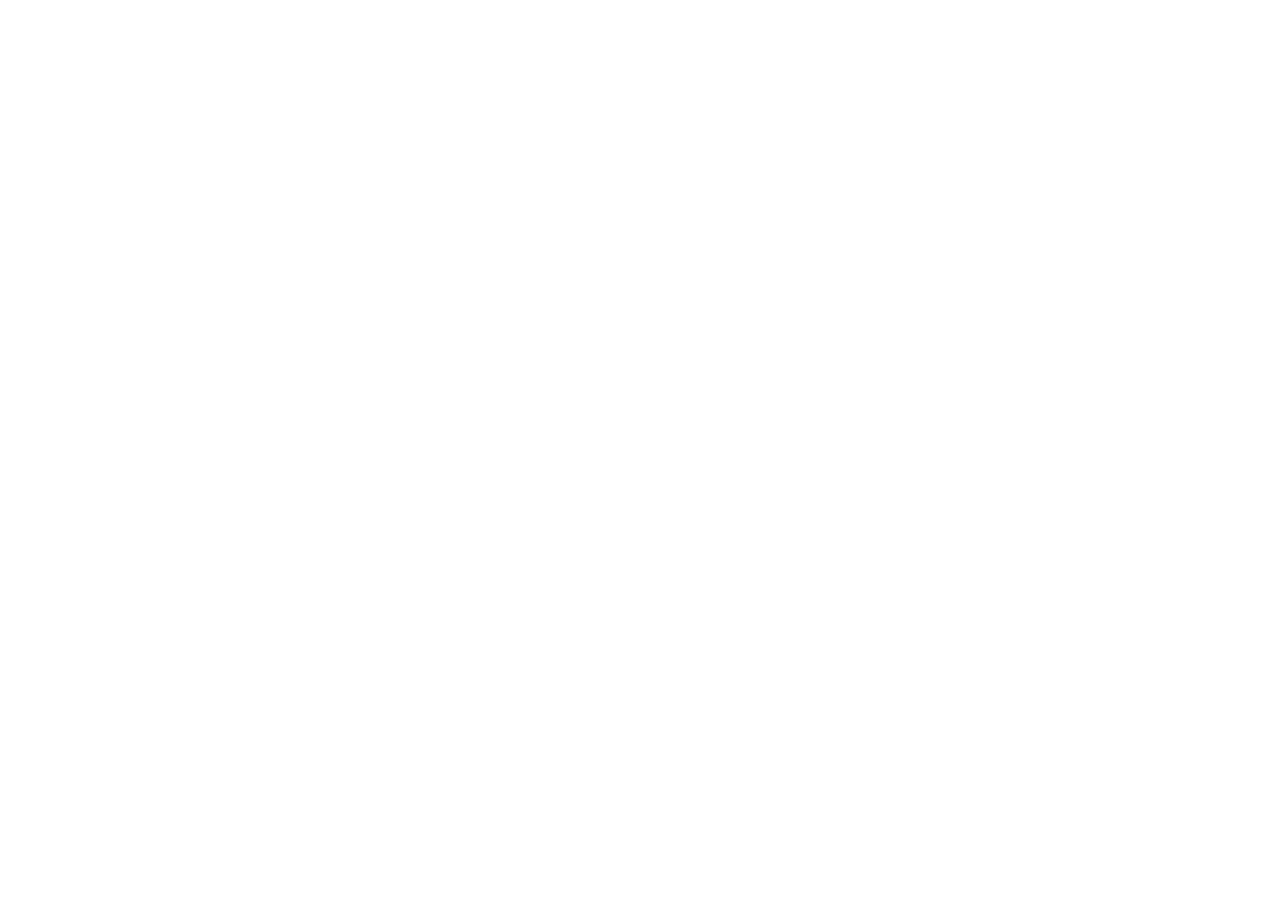
==== index.html @ c8d777ea "Better Body" ====
<!DOCTYPE html>
<html lang="es">
<head>
    <meta charset="UTF-8">
    <meta http-equiv="X-UA-Compatible" content="IE=edge">
    <meta name="viewport" content="width=device-width, initial-scale=1.0">
    <title>Hola Mundo</title>
</head>
<body>
    
</body>
</html>
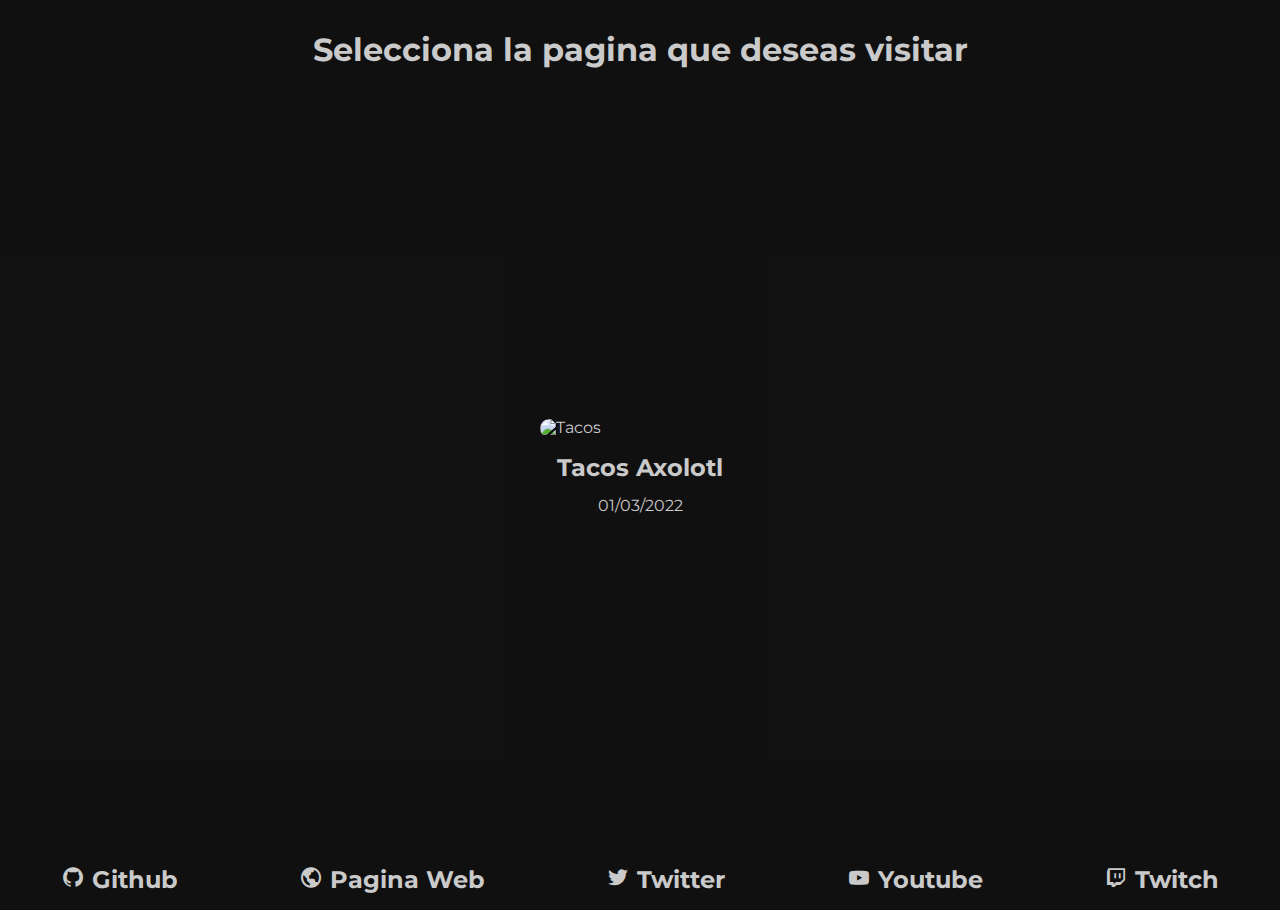
==== commit 501db9bb: "Menú agregado" ====
--- a/index.html
+++ b/index.html
@@ -1,12 +1,92 @@
-<!DOCTYPE html>
-<html lang="es">
-<head>
-    <meta charset="UTF-8">
-    <meta http-equiv="X-UA-Compatible" content="IE=edge">
-    <meta name="viewport" content="width=device-width, initial-scale=1.0">
-    <title>Hola Mundo</title>
-</head>
-<body>
-    
-</body>
-</html>+<!DOCTYPE html>
+<html lang="en">
+  <head>
+    <meta charset="UTF-8" />
+    <meta http-equiv="X-UA-Compatible" content="IE=edge" />
+    <meta name="viewport" content="width=device-width, initial-scale=1.0" />
+
+    <link rel="preconnect" href="https://fonts.googleapis.com" />
+    <link rel="preconnect" href="https://fonts.gstatic.com" crossorigin />
+    <link
+      href="https://fonts.googleapis.com/css2?family=Montserrat:wght@100;400;700&display=swap"
+      rel="stylesheet"
+    />
+    <link
+      href="https://unpkg.com/boxicons@2.1.1/css/boxicons.min.css"
+      rel="stylesheet"
+    />
+
+    <link rel="stylesheet" href="css/index.css" />
+    <link rel="stylesheet" href="css/normalice.css" />
+
+    <title>Indice de Paginas</title>
+  </head>
+  <body>
+    <header>
+      <h1>Selecciona la pagina que deseas visitar</h1>
+    </header>
+    <div class="content">
+      <a href="pages/TacosAxolotl.html">
+        <img
+          src="https://images.unsplash.com/photo-1565299585323-38d6b0865b47?ixlib=rb-1.2.1&ixid=MnwxMjA3fDB8MHxwaG90by1wYWdlfHx8fGVufDB8fHx8&auto=format&fit=crop&w=780&q=80"
+          alt="Tacos"
+        />
+        <h2>Tacos Axolotl</h2>
+        <p>01/03/2022</p>
+      </a>
+    </div>
+    <footer>
+      <ul>
+        <li>
+          <a
+            class="github"
+            href="https://github.com/HuchinDamian/"
+            target="_blank"
+            rel="noopener noreferrer"
+          >
+            <i class="bx bxl-github"></i> Github</a
+          >
+        </li>
+        <li>
+            <a
+              class="web"
+              href="https://axoluchin.herokuapp.com/"
+              target="_blank"
+              rel="noopener noreferrer"
+            >
+            <i class='bx bx-world' ></i> Pagina Web</a
+            >
+          </li>
+        <li>
+          <a
+            class="twitter"
+            href="https://twitter.com/DamianHuchin"
+            target="_blank"
+            rel="noopener noreferrer"
+            ><i class="bx bxl-twitter"></i> Twitter</a
+          >
+        </li>
+        <li>
+          <a
+            class="youtube"
+            href="https://www.youtube.com/c/Axoluchin"
+            target="_blank"
+            rel="noopener noreferrer"
+          >
+            <i class="bx bxl-youtube"></i> Youtube
+          </a>
+        </li>
+        <li>
+            <a
+              class="twitch"
+              href="https://www.twitch.tv/axoluchin/"
+              target="_blank"
+              rel="noopener noreferrer"
+            >
+            <i class='bx bxl-twitch' ></i> Twitch
+            </a>
+          </li>
+      </ul>
+    </footer>
+  </body>
+</html>
--- a/css/index.css
+++ b/css/index.css
@@ -0,0 +1,111 @@
+body {
+  font-family: "Montserrat", sans-serif;
+  margin: 0;
+  color: #cacaca;
+  background-image: url("../img/indexBG.jpg");
+  background-color: #111111;
+}
+
+h1 {
+  text-align: center;
+  background-color: #1111117e;
+  margin: 0% !important;
+  padding: 2rem;
+}
+
+h2, p{
+    margin: 1rem 0%;
+    text-align: center;
+}
+
+a {
+  color: #cacaca;
+  text-decoration: none;
+}
+
+.content {
+  display: flex;
+  flex-wrap: wrap;
+  justify-content: center;
+  align-items: center;
+  min-height: 83.3vh;
+  background-color: #1111117e;
+}
+
+
+.content a{
+    margin: 1rem;
+    transition: transform 250ms;
+    width: 200px;
+    background-color: #111111b7;
+    border-radius: 1rem;
+}
+
+.content a:hover {
+    transform:translateY(-1rem);
+}
+
+.content a img {
+    width: 100%;
+    height: 200px;
+    object-fit: cover;
+    border-radius: 12px;
+}
+
+footer{
+  background-color: #1111117e;
+}
+
+footer ul{
+  margin: 0%;
+  padding: 0%;
+  list-style: none;
+  display: flex;
+  justify-content: space-around;
+}
+
+footer li{
+  margin: 1rem;
+  font-size: x-large;
+  font-weight: bold;
+}
+
+.youtube{
+  transition: color 250ms;
+}
+
+.youtube:hover{
+  color: rgb(245, 66, 66);
+}
+
+.twitter{
+  transition: color 250ms;
+}
+
+.twitter:hover{
+  color: rgb(75, 153, 226);
+}
+
+.github{
+  transition: color 250ms;
+}
+
+.github:hover{
+  color: rgb(153, 153, 153);
+}
+
+.twitch{
+  transition: color 250ms;
+}
+
+.twitch:hover{
+  color: rgb(152, 80, 219);
+}
+
+.web{
+  transition: color 250ms;
+}
+
+.web:hover{
+  color: rgb(97, 255, 132);
+}--- a/css/normalice.css
+++ b/css/normalice.css
@@ -0,0 +1,431 @@
+/* Document
+ * ========================================================================== */
+
+/**
+ * 1. Correct the line height in all browsers.
+ * 2. Prevent adjustments of font size after orientation changes in
+ *    IE on Windows Phone and in iOS.
+ */
+
+ html {
+    line-height: 1.15; /* 1 */
+    -ms-text-size-adjust: 100%; /* 2 */
+    -webkit-text-size-adjust: 100%; /* 2 */
+  }
+  
+  /* Sections
+   * ========================================================================== */
+  
+  /**
+   * Correct the font size and margin on `h1` elements within `section` and
+   * `article` contexts in Chrome, Edge, Firefox, and Safari.
+   */
+  
+  h1 {
+    font-size: 2em;
+    margin: 0.67em 0;
+  }
+  
+  /* Grouping content
+   * ========================================================================== */
+  
+  /**
+   * Remove the margin on nested lists in Chrome, Edge, IE, and Safari.
+   */
+  
+  dl dl,
+  dl ol,
+  dl ul,
+  ol dl,
+  ul dl {
+    margin: 0;
+  }
+  
+  /**
+   * Remove the margin on nested lists in Edge 18- and IE.
+   */
+  
+  ol ol,
+  ol ul,
+  ul ol,
+  ul ul {
+    margin: 0;
+  }
+  
+  /**
+   * 1. Add the correct box sizing in Firefox.
+   * 2. Correct the inheritance of border color in Firefox.
+   * 3. Show the overflow in Edge 18- and IE.
+   */
+  
+  hr {
+    box-sizing: content-box; /* 1 */
+    color: inherit; /* 2 */
+    height: 0; /* 1 */
+    overflow: visible; /* 3 */
+  }
+  
+  /**
+   * Add the correct display in IE.
+   */
+  
+  main {
+    display: block;
+  }
+  
+  /**
+   * 1. Correct the inheritance and scaling of font size in all browsers.
+   * 2. Correct the odd `em` font sizing in all browsers.
+   */
+  
+  pre {
+    font-family: monospace, monospace; /* 1 */
+    font-size: 1em; /* 2 */
+  }
+  
+  /* Text-level semantics
+   * ========================================================================== */
+  
+  /**
+   * Remove the gray background on active links in IE 10.
+   */
+  
+  a {
+    background-color: transparent;
+  }
+  
+  /**
+   * Add the correct text decoration in Edge 18-, IE, and Safari.
+   */
+  
+  abbr[title] {
+    text-decoration: underline;
+    text-decoration: underline dotted;
+  }
+  
+  /**
+   * Add the correct font weight in Chrome, Edge, and Safari.
+   */
+  
+  b,
+  strong {
+    font-weight: bolder;
+  }
+  
+  /**
+   * 1. Correct the inheritance and scaling of font size in all browsers.
+   * 2. Correct the odd `em` font sizing in all browsers.
+   */
+  
+  code,
+  kbd,
+  samp {
+    font-family: monospace, monospace; /* 1 */
+    font-size: 1em; /* 2 */
+  }
+  
+  /**
+   * Add the correct font size in all browsers.
+   */
+  
+  small {
+    font-size: 80%;
+  }
+  
+  /* Embedded content
+   * ========================================================================== */
+  
+  /**
+   * Add the correct display in IE 9-.
+   */
+  
+  audio,
+  video {
+    display: inline-block;
+  }
+  
+  /**
+   * Add the correct display in iOS 4-7.
+   */
+  
+  audio:not([controls]) {
+    display: none;
+    height: 0;
+  }
+  
+  /**
+   * Remove the border on images within links in IE 10-.
+   */
+  
+  img {
+    border-style: none;
+  }
+  
+  /**
+   * Hide the overflow in IE.
+   */
+  
+  svg:not(:root) {
+    overflow: hidden;
+  }
+  
+  /* Tabular data
+   * ========================================================================== */
+  
+  /**
+   * 1. Correct table border color inheritance in all Chrome, Edge, and Safari.
+   * 2. Remove text indentation from table contents in Chrome, Edge, and Safari.
+   */
+  
+  table {
+    border-color: inherit; /* 1 */
+    text-indent: 0; /* 2 */
+  }
+  
+  /* Forms
+   * ========================================================================== */
+  
+  /**
+   * Remove the margin on controls in Safari.
+   */
+  
+  button,
+  input,
+  select {
+    margin: 0;
+  }
+  
+  /**
+   * 1. Show the overflow in IE.
+   * 2. Remove the inheritance of text transform in Edge 18-, Firefox, and IE.
+   */
+  
+  button {
+    overflow: visible; /* 1 */
+    text-transform: none; /* 2 */
+  }
+  
+  /**
+   * Correct the inability to style buttons in iOS and Safari.
+   */
+  
+  button,
+  [type="button"],
+  [type="reset"],
+  [type="submit"] {
+    -webkit-appearance: button;
+  }
+  
+  /**
+   * Correct the padding in Firefox.
+   */
+  
+  fieldset {
+    padding: 0.35em 0.75em 0.625em;
+  }
+  
+  /**
+   * Show the overflow in Edge 18- and IE.
+   */
+  
+  input {
+    overflow: visible;
+  }
+  
+  /**
+   * 1. Correct the text wrapping in Edge 18- and IE.
+   * 2. Correct the color inheritance from `fieldset` elements in IE.
+   */
+  
+  legend {
+    box-sizing: border-box; /* 1 */
+    color: inherit; /* 2 */
+    display: table; /* 1 */
+    max-width: 100%; /* 1 */
+    white-space: normal; /* 1 */
+  }
+  
+  /**
+   * 1. Add the correct display in Edge 18- and IE.
+   * 2. Add the correct vertical alignment in Chrome, Edge, and Firefox.
+   */
+  
+  progress {
+    display: inline-block; /* 1 */
+    vertical-align: baseline; /* 2 */
+  }
+  
+  /**
+   * Remove the inheritance of text transform in Firefox.
+   */
+  
+  select {
+    text-transform: none;
+  }
+  
+  /**
+   * 1. Remove the margin in Firefox and Safari.
+   * 2. Remove the default vertical scrollbar in IE.
+   */
+  
+  textarea {
+    margin: 0; /* 1 */
+    overflow: auto; /* 2 */
+  }
+  
+  /**
+   * 1. Add the correct box sizing in IE 10-.
+   * 2. Remove the padding in IE 10-.
+   */
+  
+  [type="checkbox"],
+  [type="radio"] {
+    box-sizing: border-box; /* 1 */
+    padding: 0; /* 2 */
+  }
+  
+  /**
+   * 1. Correct the odd appearance in Chrome, Edge, and Safari.
+   * 2. Correct the outline style in Safari.
+   */
+  
+  [type="search"] {
+    -webkit-appearance: textfield; /* 1 */
+    outline-offset: -2px; /* 2 */
+  }
+  
+  /**
+   * Correct the cursor style of increment and decrement buttons in Safari.
+   */
+  
+  ::-webkit-inner-spin-button,
+  ::-webkit-outer-spin-button {
+    height: auto;
+  }
+  
+  /**
+   * Correct the text style of placeholders in Chrome, Edge, and Safari.
+   */
+  
+  ::-webkit-input-placeholder {
+    color: inherit;
+    opacity: 0.54;
+  }
+  
+  /**
+   * Remove the inner padding in Chrome, Edge, and Safari on macOS.
+   */
+  
+  ::-webkit-search-decoration {
+    -webkit-appearance: none;
+  }
+  
+  /**
+   * 1. Correct the inability to style upload buttons in iOS and Safari.
+   * 2. Change font properties to `inherit` in Safari.
+   */
+  
+  ::-webkit-file-upload-button {
+    -webkit-appearance: button; /* 1 */
+    font: inherit; /* 2 */
+  }
+  
+  /**
+   * Remove the inner border and padding of focus outlines in Firefox.
+   */
+  
+  ::-moz-focus-inner {
+    border-style: none;
+    padding: 0;
+  }
+  
+  /**
+   * Restore the focus outline styles unset by the previous rule in Firefox.
+   */
+  
+  :-moz-focusring {
+    outline: 1px dotted ButtonText;
+  }
+  
+  /**
+   * Remove the additional :invalid styles in Firefox.
+   */
+  
+  :-moz-ui-invalid {
+    box-shadow: none;
+  }
+  
+  /* Interactive
+   * ========================================================================== */
+  
+  /*
+   * Add the correct display in Edge 18- and IE.
+   */
+  
+  details {
+    display: block;
+  }
+  
+  /*
+   * Add the correct styles in Edge 18-, IE, and Safari.
+   */
+  
+  dialog {
+    background-color: white;
+    border: solid;
+    color: black;
+    display: block;
+    height: -moz-fit-content;
+    height: -webkit-fit-content;
+    height: fit-content;
+    left: 0;
+    margin: auto;
+    padding: 1em;
+    position: absolute;
+    right: 0;
+    width: -moz-fit-content;
+    width: -webkit-fit-content;
+    width: fit-content;
+  }
+  
+  dialog:not([open]) {
+    display: none;
+  }
+  
+  /*
+   * Add the correct display in all browsers.
+   */
+  
+  summary {
+    display: list-item;
+  }
+  
+  /* Scripting
+   * ========================================================================== */
+  
+  /**
+   * Add the correct display in IE 9-.
+   */
+  
+  canvas {
+    display: inline-block;
+  }
+  
+  /**
+   * Add the correct display in IE.
+   */
+  
+  template {
+    display: none;
+  }
+  
+  /* User interaction
+   * ========================================================================== */
+  
+  /**
+   * Add the correct display in IE 10-.
+   */
+  
+  [hidden] {
+    display: none;
+  }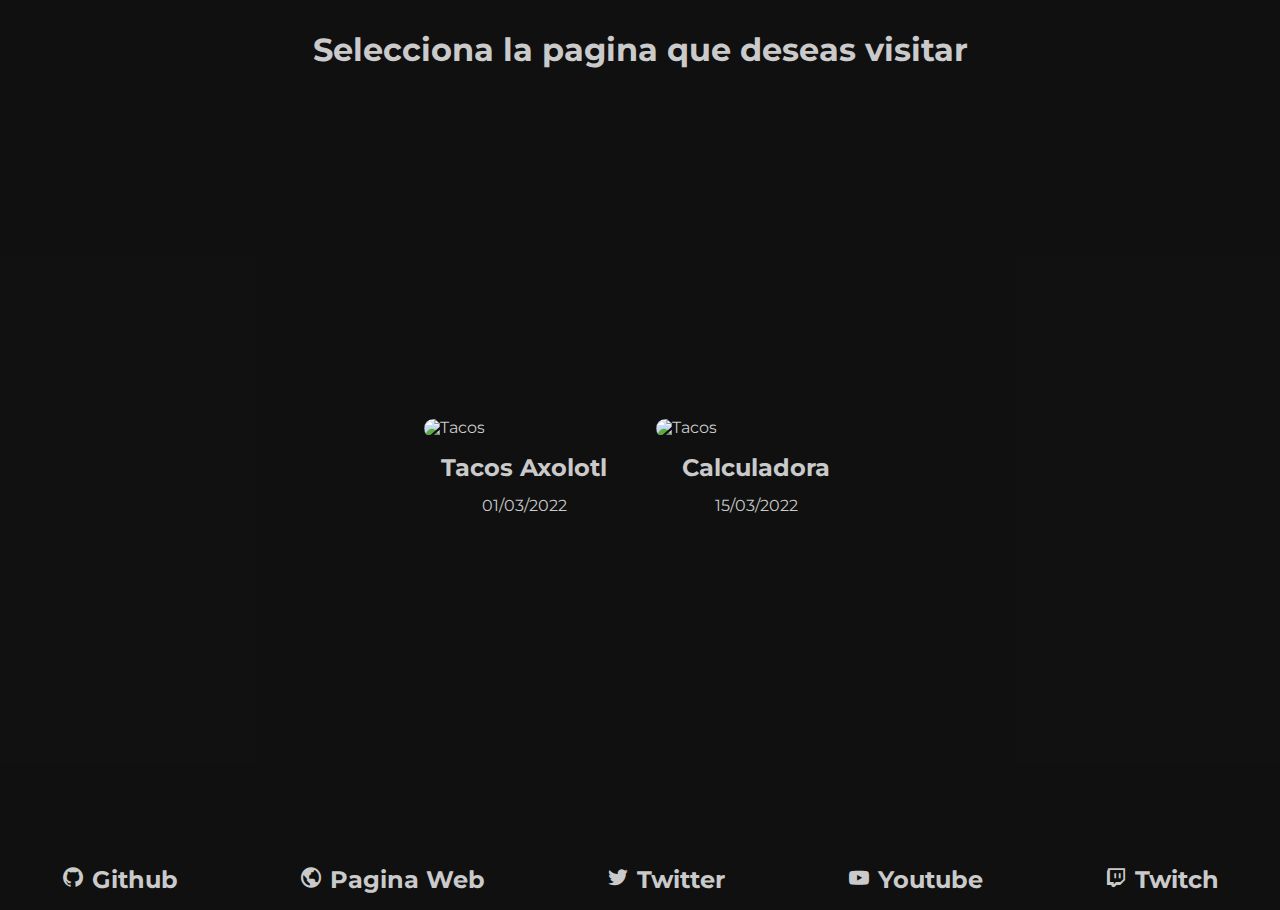
==== commit 46bb2c58: "Calculadora en JS" ====
--- a/index.html
+++ b/index.html
@@ -25,7 +25,7 @@
     <header>
       <h1>Selecciona la pagina que deseas visitar</h1>
     </header>
-    <div class="content">
+    <section class="content">
       <a href="pages/TacosAxolotl.html">
         <img
           src="https://images.unsplash.com/photo-1565299585323-38d6b0865b47?ixlib=rb-1.2.1&ixid=MnwxMjA3fDB8MHxwaG90by1wYWdlfHx8fGVufDB8fHx8&auto=format&fit=crop&w=780&q=80"
@@ -34,7 +34,15 @@
         <h2>Tacos Axolotl</h2>
         <p>01/03/2022</p>
       </a>
-    </div>
+      <a href="pages/Calculadora.html">
+        <img
+          src="https://images.unsplash.com/photo-1587145820266-a5951ee6f620?ixlib=rb-1.2.1&ixid=MnwxMjA3fDB8MHxwaG90by1wYWdlfHx8fGVufDB8fHx8&auto=format&fit=crop&w=1160&q=80"
+          alt="Tacos"
+        />
+        <h2>Calculadora</h2>
+        <p>15/03/2022</p>
+      </a>
+    </section>
     <footer>
       <ul>
         <li>
--- a/css/index.css
+++ b/css/index.css
@@ -61,6 +61,7 @@
   padding: 0%;
   list-style: none;
   display: flex;
+  flex-wrap: wrap;
   justify-content: space-around;
 }
 
@@ -108,4 +109,4 @@
 
 .web:hover{
   color: rgb(97, 255, 132);
-}+}
